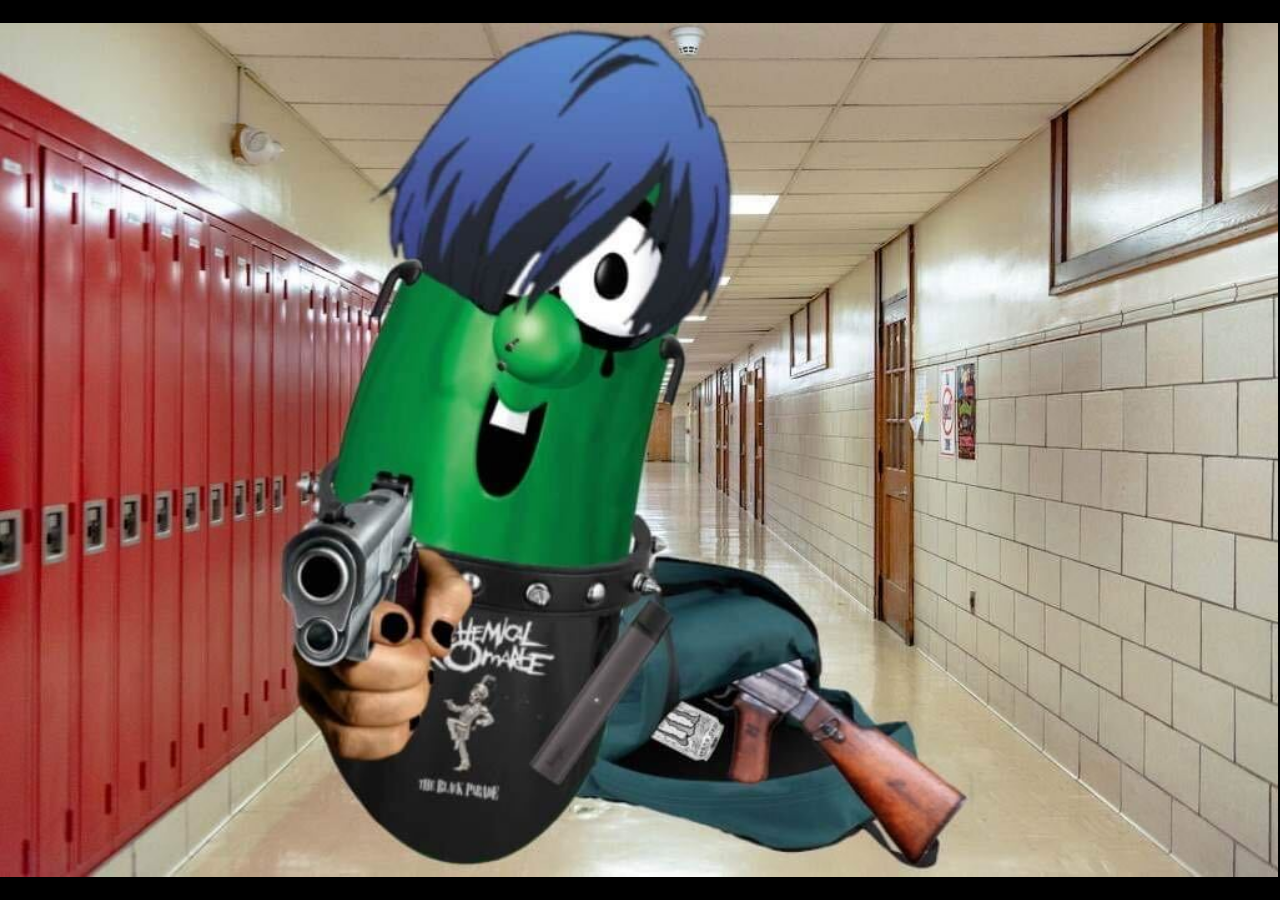
==== Emo.html @ 6cde46a3 "Hi" ====
<!DOCTYPE html>
<html lang="en">
<head>
    <meta charset="UTF-8">
    <meta http-equiv="X-UA-Compatible" content="IE=edge">
    <meta name="viewport" content="width=device-width, initial-scale=1.0">
    <title>Emo Larry</title>
    <link rel="stylesheet" href="Larry.css">
    <link rel="shortcut icon" href="favicon.ico" type="image/x-icon">
</head>
<body>
    <img src="images/emo-larry.jpg" alt="Emo Larry" class="i-feel-nothing">
    <embed src="/html/Kalimba.mp3" loop="true" autostart="true" width="2" height="0">
</body>
</html>
---- Larry.css ----
body {
    margin: 0;
    padding: 0;
    height: 100vh;
    background-color: black;
    display: flex;
    justify-content: center;
    align-items: center;
}

.i-feel-nothing {
    width: 100%;
}
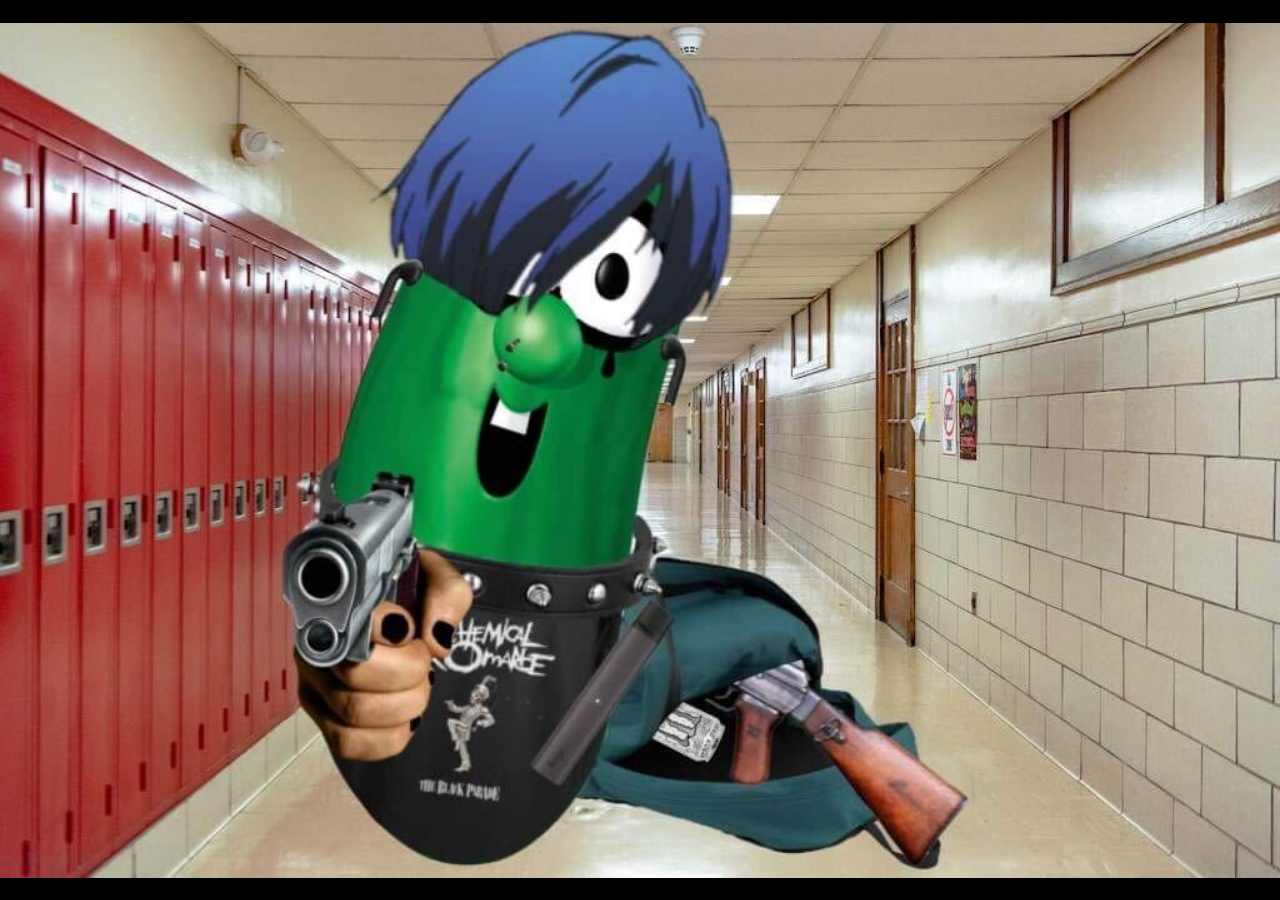
==== commit 02fbbdcf: "created the basics and will be testing audio" ====
--- a/Emo.html
+++ b/Emo.html
@@ -6,10 +6,20 @@
     <meta name="viewport" content="width=device-width, initial-scale=1.0">
     <title>Emo Larry</title>
     <link rel="stylesheet" href="Larry.css">
-    <link rel="shortcut icon" href="favicon.ico" type="image/x-icon">
+    <link rel="shortcut icon" href="images/emo-icon.png" type="image/png">
+    <script src="paradise.js" defer></script>
 </head>
 <body>
     <img src="images/emo-larry.jpg" alt="Emo Larry" class="i-feel-nothing">
-    <embed src="/html/Kalimba.mp3" loop="true" autostart="true" width="2" height="0">
+
+    <!-- music for chrome users -->
+    <iframe allow="autoplay" id="iframeAudio"></iframe> 
+    <!-- ---------------------- -->
+
+    <!-- music for other platforms -->
+    <audio autoplay loop  id="playAudio">
+        <source id="otherGothChicks">
+    </audio>
+    <!-- ------------------------ -->
 </body>
 </html>--- a/Larry.css
+++ b/Larry.css
@@ -10,4 +10,8 @@
 
 .i-feel-nothing {
     width: 100%;
+}
+
+#iframeAudio {
+    display: none;
 }